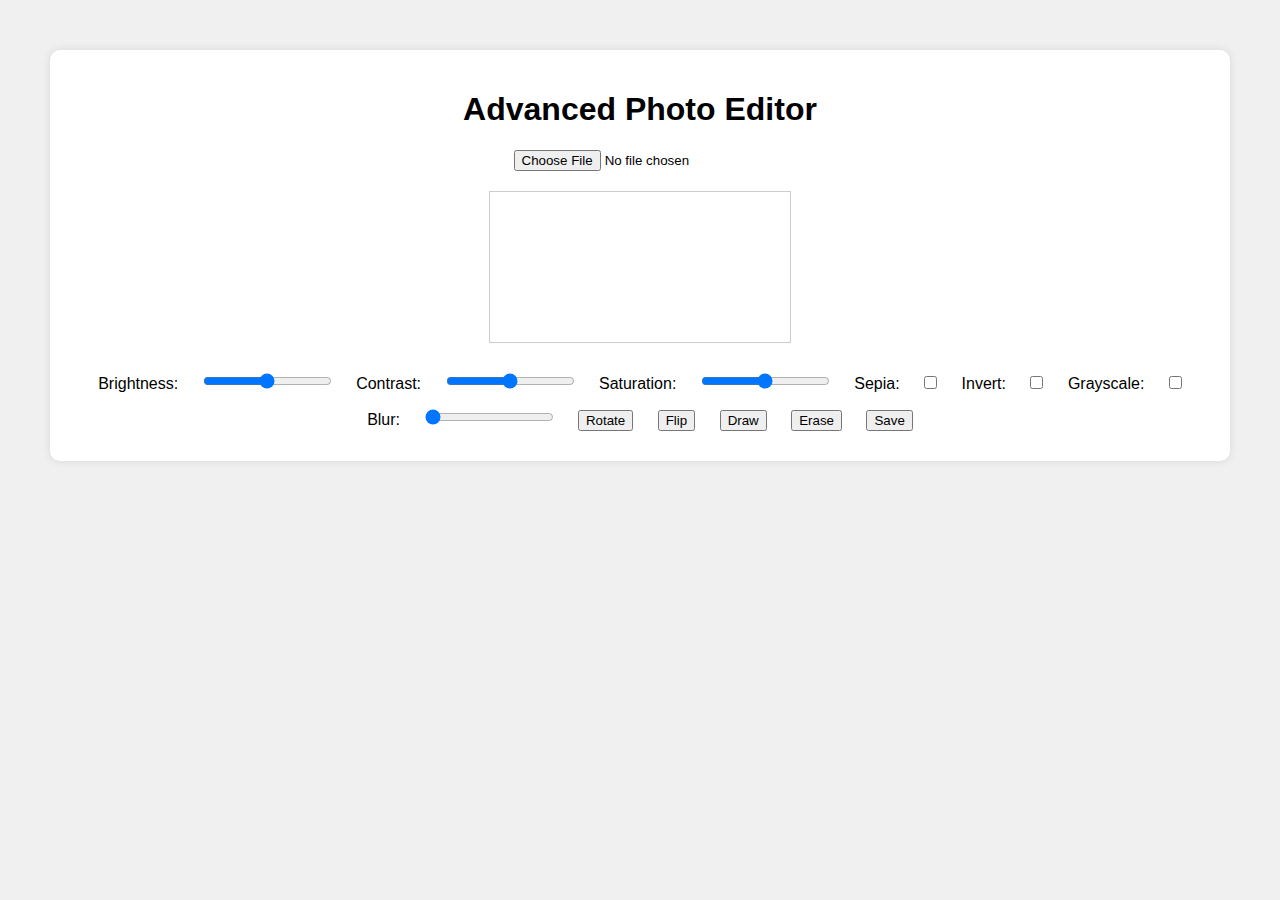
==== photo-editor/photo-editor.html @ 0ad67ef0 "Yes" ====
<!DOCTYPE html>
<html lang="en">
<head>
    <meta charset="UTF-8">
    <meta name="viewport" content="width=device-width, initial-scale=1.0">
    <title>Advanced Photo Editor</title>
    <link rel="stylesheet" href="photo-editor.css">
</head>
<body>
    <div class="container">
        <h1>Advanced Photo Editor</h1>
        <input type="file" id="upload" accept="image/*">
        <canvas id="canvas"></canvas>
        <div class="controls">
            <label for="brightness">Brightness:</label>
            <input type="range" id="brightness" min="0" max="2" step="0.01" value="1">
            <label for="contrast">Contrast:</label>
            <input type="range" id="contrast" min="0" max="2" step="0.01" value="1">
            <label for="saturation">Saturation:</label>
            <input type="range" id="saturation" min="0" max="2" step="0.01" value="1">
            <label for="sepia">Sepia:</label>
            <input type="checkbox" id="sepia">
            <label for="invert">Invert:</label>
            <input type="checkbox" id="invert">
            <label for="grayscale">Grayscale:</label>
            <input type="checkbox" id="grayscale">
            <label for="blur">Blur:</label>
            <input type="range" id="blur" min="0" max="10" step="0.1" value="0">
            <button id="rotate">Rotate</button>
            <button id="flip">Flip</button>
            <button id="draw">Draw</button>
            <button id="erase">Erase</button>
            <button id="save">Save</button>
        </div>
    </div>
    <script src="photo-editor.js"></script>
</body>
</html>
---- photo-editor/photo-editor.css ----
body {
    font-family: Arial, sans-serif;
    background-color: #f0f0f0;
    display: flex;
    justify-content: center;
    align-items: center;
    margin: 50px;
}

.container {
    background-color: #fff;
    padding: 20px;
    border-radius: 10px;
    box-shadow: 0 0 10px rgba(0, 0, 0, 0.1);
    text-align: center;
}

#canvas {
    display: block;
    margin: 20px auto;
    max-width: 80%;
    border: 1px solid #ccc;
}

.controls {
    margin-top: 20px;
}

.controls label,
.controls input,
.controls button {
    margin: 10px;
}
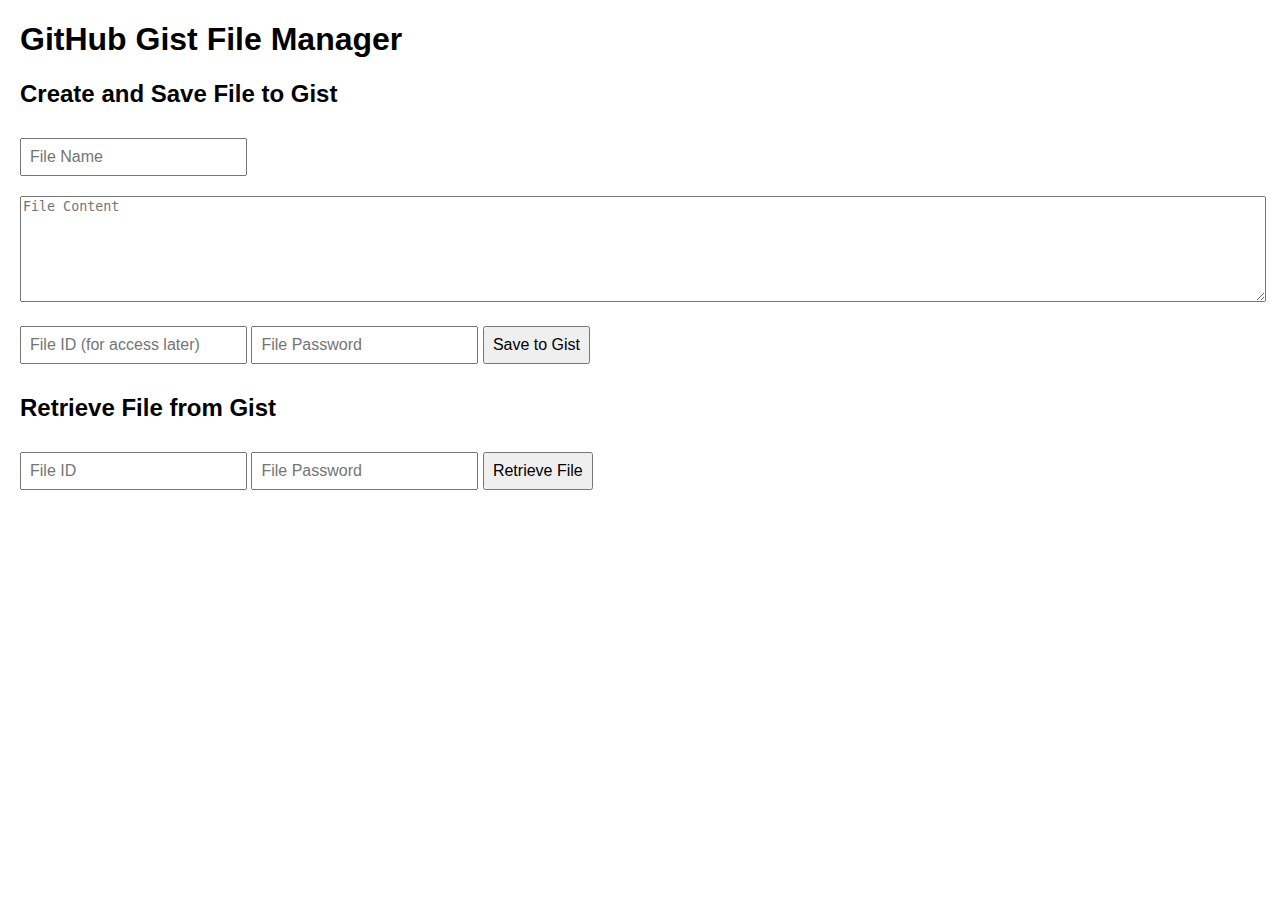
==== commit cfe2e9c8: "Update photo-editor.html" ====
--- a/photo-editor/photo-editor.html
+++ b/photo-editor/photo-editor.html
@@ -3,36 +3,103 @@
 <head>
     <meta charset="UTF-8">
     <meta name="viewport" content="width=device-width, initial-scale=1.0">
-    <title>Advanced Photo Editor</title>
-    <link rel="stylesheet" href="photo-editor.css">
+    <title>GitHub Gist File Manager</title>
+    <style>
+        body {
+            font-family: Arial, sans-serif;
+            margin: 20px;
+        }
+        input, button {
+            margin: 10px 0;
+            padding: 8px;
+            font-size: 16px;
+        }
+        textarea {
+            width: 100%;
+            height: 100px;
+            margin: 10px 0;
+        }
+    </style>
 </head>
 <body>
-    <div class="container">
-        <h1>Advanced Photo Editor</h1>
-        <input type="file" id="upload" accept="image/*">
-        <canvas id="canvas"></canvas>
-        <div class="controls">
-            <label for="brightness">Brightness:</label>
-            <input type="range" id="brightness" min="0" max="2" step="0.01" value="1">
-            <label for="contrast">Contrast:</label>
-            <input type="range" id="contrast" min="0" max="2" step="0.01" value="1">
-            <label for="saturation">Saturation:</label>
-            <input type="range" id="saturation" min="0" max="2" step="0.01" value="1">
-            <label for="sepia">Sepia:</label>
-            <input type="checkbox" id="sepia">
-            <label for="invert">Invert:</label>
-            <input type="checkbox" id="invert">
-            <label for="grayscale">Grayscale:</label>
-            <input type="checkbox" id="grayscale">
-            <label for="blur">Blur:</label>
-            <input type="range" id="blur" min="0" max="10" step="0.1" value="0">
-            <button id="rotate">Rotate</button>
-            <button id="flip">Flip</button>
-            <button id="draw">Draw</button>
-            <button id="erase">Erase</button>
-            <button id="save">Save</button>
-        </div>
-    </div>
-    <script src="photo-editor.js"></script>
+    <h1>GitHub Gist File Manager</h1>
+
+    <h2>Create and Save File to Gist</h2>
+    <form id="create-form">
+        <input type="text" id="file-name" placeholder="File Name" required>
+        <textarea id="file-content" placeholder="File Content" required></textarea>
+        <input type="text" id="file-id" placeholder="File ID (for access later)" required>
+        <input type="password" id="file-password" placeholder="File Password" required>
+        <button type="submit">Save to Gist</button>
+    </form>
+
+    <h2>Retrieve File from Gist</h2>
+    <form id="retrieve-form">
+        <input type="text" id="retrieve-id" placeholder="File ID" required>
+        <input type="password" id="retrieve-password" placeholder="File Password" required>
+        <button type="submit">Retrieve File</button>
+    </form>
+
+    <div id="result"></div>
+
+    <script>
+        const GITHUB_TOKEN = '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'; // Replace with your GitHub token
+
+        document.getElementById('create-form').addEventListener('submit', function(event) {
+            event.preventDefault();
+            const fileName = document.getElementById('file-name').value;
+            const fileContent = document.getElementById('file-content').value;
+            const fileId = document.getElementById('file-id').value;
+            const filePassword = document.getElementById('file-password').value;
+
+            fetch('https://api.github.com/gists', {
+                method: 'POST',
+                headers: {
+                    'Authorization': `token ${GITHUB_TOKEN}`,
+                    'Accept': 'application/vnd.github.v3+json',
+                    'Content-Type': 'application/json'
+                },
+                body: JSON.stringify({
+                    description: 'Gist created via web page',
+                    public: false,
+                    files: {
+                        [fileName]: {
+                            content: JSON.stringify({ content: fileContent, password: filePassword })
+                        }
+                    }
+                })
+            })
+            .then(response => response.json())
+            .then(data => {
+                document.getElementById('result').innerHTML = `<p>File saved! Gist URL: <a href="${data.html_url}" target="_blank">${data.html_url}</a></p>`;
+            })
+            .catch(error => {
+                console.error('Error:', error);
+                document.getElementById('result').innerHTML = `<p>Error saving file.</p>`;
+            });
+        });
+
+        document.getElementById('retrieve-form').addEventListener('submit', function(event) {
+            event.preventDefault();
+            const fileId = document.getElementById('retrieve-id').value;
+            const filePassword = document.getElementById('retrieve-password').value;
+
+            fetch(`https://api.github.com/gists/${fileId}`)
+            .then(response => response.json())
+            .then(data => {
+                const file = data.files[Object.keys(data.files)[0]].content;
+                const fileData = JSON.parse(file);
+                if (fileData.password === filePassword) {
+                    document.getElementById('result').innerHTML = `<p>File Content: ${fileData.content}</p>`;
+                } else {
+                    document.getElementById('result').innerHTML = `<p>Incorrect password.</p>`;
+                }
+            })
+            .catch(error => {
+                console.error('Error:', error);
+                document.getElementById('result').innerHTML = `<p>Error retrieving file.</p>`;
+            });
+        });
+    </script>
 </body>
 </html>
